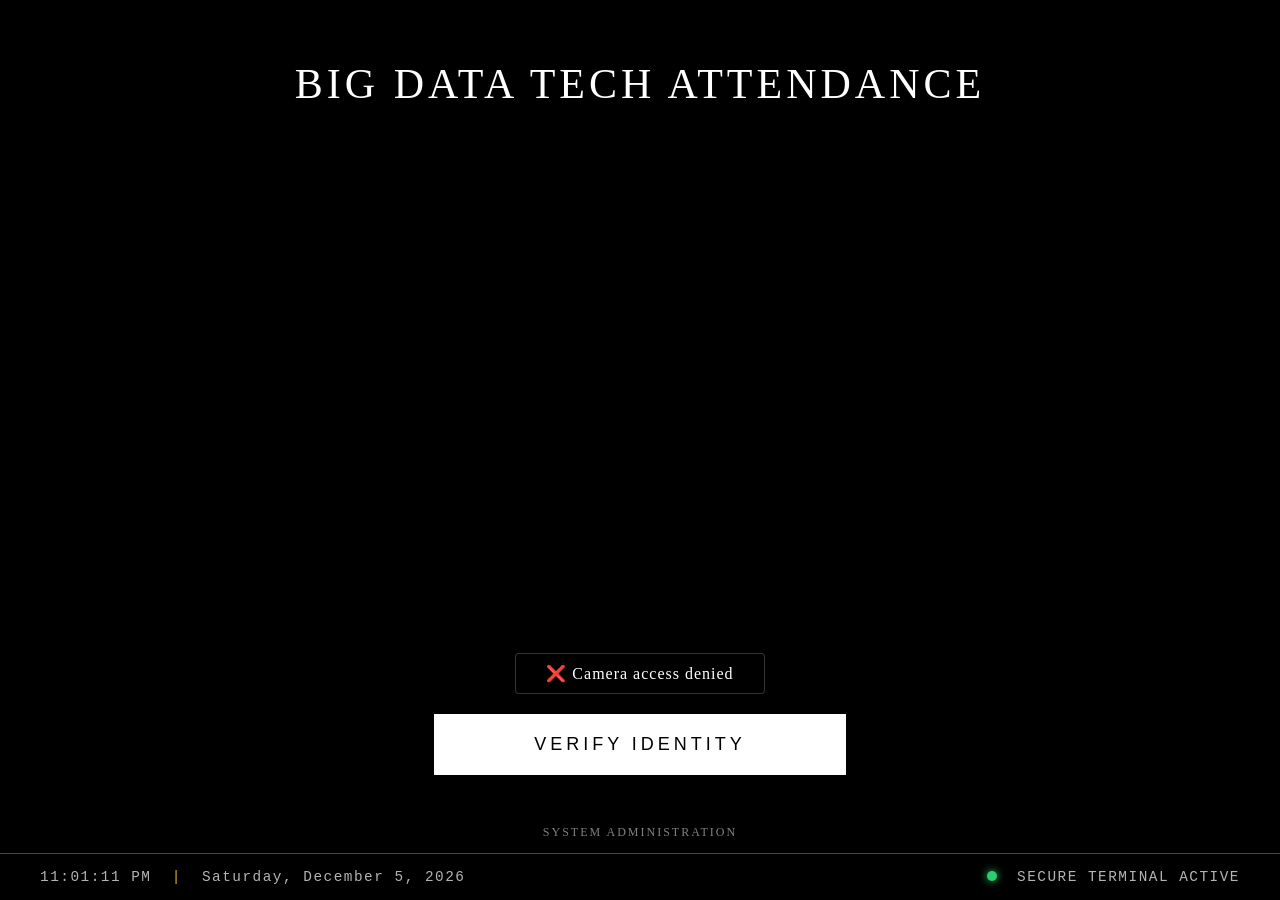
==== frontend/index.html @ 3d0215e2 "final push" ====
<!DOCTYPE html>
<html lang="en">
<head>
    <meta charset="UTF-8">
    <meta name="viewport" content="width=device-width, initial-scale=1.0">
    <title>Secure Kiosk Access</title>
    <link rel="stylesheet" href="/frontend/index.css">
</head>
<body> 

    <div class="video-container">
        <video id="webcam" autoplay playsinline></video>
    </div>

    <div class="interface-overlay">
        <h2>BIG DATA TECH ATTENDANCE</h2>

        <div style="display: flex; flex-direction: column; align-items: center;">
            <p id="status">System Online</p>
            <button id="captureBtn">Verify Identity</button>
            
            <div class="nav-container">
                <a href="/frontend/dashboard.html" class="nav-link" style="margin-top: 20px;">System Administration</a>
            </div>
        </div>
    </div>

    <footer class="kiosk-footer">
        <div class="footer-info">
            <span id="live-clock">Loading System Time...</span>
            <span class="divider">|</span>
            <span id="current-date"></span>
        </div>
        <div class="system-status">
            <span class="status-dot"></span> SECURE TERMINAL ACTIVE
        </div>
    </footer>

    <canvas id="canvas" style="display:none;"></canvas>
    <script src="/frontend/webcam.js"></script>

</body>
</html>
---- frontend/index.css ----
/* frontend/style.css */

body, html {
    margin: 0;
    padding: 0;
    width: 100vw;
    height: 100vh;
    background-color: #000;
    font-family: 'Times New Roman', Times, serif;
    overflow: hidden; /* Prevent scrolling */
    display: flex;
    flex-direction: column;
    align-items: center;
}

/* Background Camera Layer */
.video-container {
    position: fixed;
    top: 0;
    left: 0;
    width: 100vw;
    height: 100vh;
    z-index: 1; /* Lowest layer */
}

#webcam {
    width: 100%;
    height: 100%;
    object-fit: cover; /* Fills screen without stretching */
    transform: scaleX(-1); /* Mirror effect */
}

/* UI Overlay Layer (Buttons/Text) */
.interface-overlay {
    position: relative;
    z-index: 10; /* Sits on top of video */
    width: 100%;
    height: 100%;
    display: flex;
    flex-direction: column;
    align-items: center;
    justify-content: space-between; /* Spreads elements to top and bottom */
    padding: 60px 0;
    box-sizing: border-box;
    pointer-events: none; /* Allows clicks to pass through empty space */
}

/* Make sure buttons/links can still be clicked */
h2, #status, #captureBtn, .nav-container {
    pointer-events: auto; 
}

h2 {
    margin: 0;
    font-size: clamp(24px, 4vw, 42px);
    letter-spacing: 4px;
    text-transform: uppercase;
    font-weight: 300;
    color: white;
    text-shadow: 0 2px 10px rgba(0,0,0,0.8);
}

#status {
    background: rgba(0, 0, 0, 0.6);
    backdrop-filter: blur(8px);
    padding: 10px 30px;
    border-radius: 4px;
    border: 1px solid rgba(255, 255, 255, 0.2);
    color: #fff;
    font-size: 16px;
    letter-spacing: 1px;
    margin-bottom: 20px;
}

#captureBtn {
    padding: 20px 100px;
    font-size: 18px;
    letter-spacing: 4px;
    text-transform: uppercase;
    background-color: #fff;
    color: #000;
    border: none;
    cursor: pointer;
    transition: all 0.3s ease;
    box-shadow: 0 10px 30px rgba(0,0,0,0.5);
}

#captureBtn:hover {
    background-color: #d4af37; /* Gold highlight */
    color: #fff;
    transform: scale(1.05);
}

.nav-link {
    color: rgba(255, 255, 255, 0.5);
    text-decoration: none;
    font-size: 12px;
    text-transform: uppercase;
    letter-spacing: 2px;
}

.nav-container {
    display: flex;
    gap: 20px;
    margin-top: 30px;
}


/* Container for the footer */
.kiosk-footer {
    position: fixed;
    bottom: 0;
    left: 0;
    width: 100%;
    padding: 15px 40px;
    background: rgba(0, 0, 0, 0.85); /* Darker glass effect */
    backdrop-filter: blur(10px);
    border-top: 1px solid rgba(212, 175, 55, 0.4); /* Gold trim */
    display: flex;
    justify-content: space-between;
    align-items: center;
    color: rgba(255, 255, 255, 0.7);
    font-family: 'Courier New', Courier, monospace;
    font-size: 0.9rem;
    letter-spacing: 1.5px;
    z-index: 1000; /* Ensure it stays above the video */
    box-sizing: border-box;
}

.divider {
    margin: 0 10px;
    color: #d4af37; /* Gold divider */
}

/* Status indicator animation */
.status-dot {
    height: 10px;
    width: 10px;
    background-color: #2ecc71; /* High-visibility green */
    border-radius: 50%;
    display: inline-block;
    margin-right: 10px;
    box-shadow: 0 0 8px #2ecc71;
    animation: pulse-green 2s infinite;
}

@keyframes pulse-green {
    0% { transform: scale(0.95); box-shadow: 0 0 0 0 rgba(46, 204, 113, 0.7); }
    70% { transform: scale(1); box-shadow: 0 0 0 10px rgba(46, 204, 113, 0); }
    100% { transform: scale(0.95); box-shadow: 0 0 0 0 rgba(46, 204, 113, 0); }
}
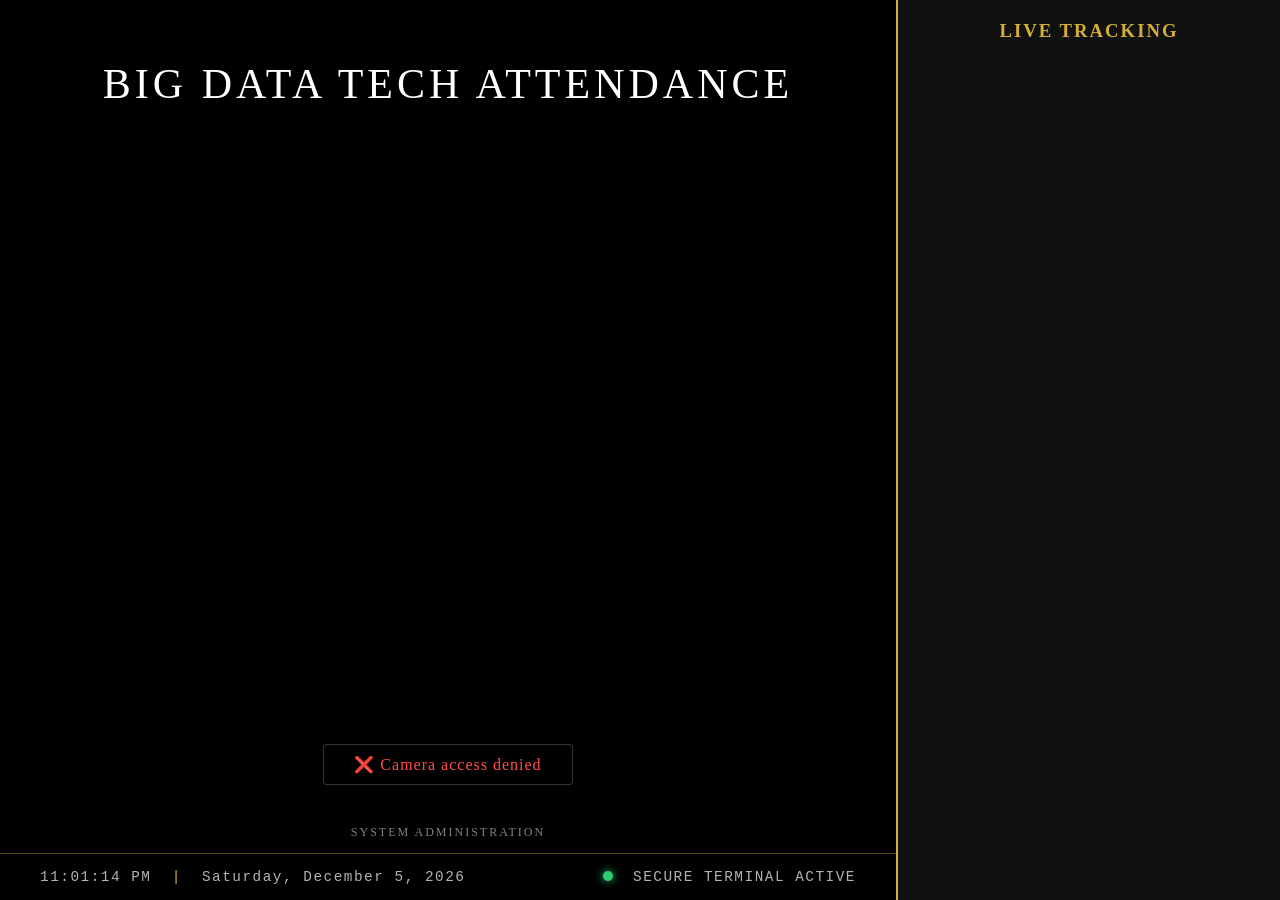
==== commit 9b73360d: "refactor the code" ====
--- a/frontend/index.html
+++ b/frontend/index.html
@@ -36,6 +36,14 @@
         </div>
     </footer>
 
+    <!-- Live Attendance Sidebar -->
+    <div class="attendance-sidebar">
+        <h3>Live Tracking</h3>
+        <div id="attendance-list">
+            <!-- Javascript will generate the list of users here -->
+        </div>
+    </div>
+
     <canvas id="canvas" style="display:none;"></canvas>
     <script src="/frontend/webcam.js"></script>
 
--- a/frontend/index.css
+++ b/frontend/index.css
@@ -18,7 +18,7 @@
     position: fixed;
     top: 0;
     left: 0;
-    width: 100vw;
+    width: 70vw;
     height: 100vh;
     z-index: 1; /* Lowest layer */
 }
@@ -32,9 +32,10 @@
 
 /* UI Overlay Layer (Buttons/Text) */
 .interface-overlay {
-    position: relative;
+    position: fixed;
+    left: 0;
     z-index: 10; /* Sits on top of video */
-    width: 100%;
+    width: 70vw;
     height: 100%;
     display: flex;
     flex-direction: column;
@@ -46,7 +47,7 @@
 }
 
 /* Make sure buttons/links can still be clicked */
-h2, #status, #captureBtn, .nav-container {
+h2, #status, #captureBtn, .nav-container, .nav-link {
     pointer-events: auto; 
 }
 
@@ -83,6 +84,7 @@
     cursor: pointer;
     transition: all 0.3s ease;
     box-shadow: 0 10px 30px rgba(0,0,0,0.5);
+    display: none; /* Hide the button for automatic capture */
 }
 
 #captureBtn:hover {
@@ -102,7 +104,6 @@
 .nav-container {
     display: flex;
     gap: 20px;
-    margin-top: 30px;
 }
 
 
@@ -111,7 +112,7 @@
     position: fixed;
     bottom: 0;
     left: 0;
-    width: 100%;
+    width: 70vw;
     padding: 15px 40px;
     background: rgba(0, 0, 0, 0.85); /* Darker glass effect */
     backdrop-filter: blur(10px);
@@ -148,4 +149,84 @@
     0% { transform: scale(0.95); box-shadow: 0 0 0 0 rgba(46, 204, 113, 0.7); }
     70% { transform: scale(1); box-shadow: 0 0 0 10px rgba(46, 204, 113, 0); }
     100% { transform: scale(0.95); box-shadow: 0 0 0 0 rgba(46, 204, 113, 0); }
+}
+
+/* Live Attendance Sidebar */
+.attendance-sidebar {
+    position: fixed;
+    right: 0;
+    top: 0;
+    width: 30vw;
+    height: 100vh;
+    background: #111;
+    border-left: 2px solid #d4af37;
+    padding: 20px;
+    box-sizing: border-box;
+    color: white;
+    overflow-y: auto;
+    z-index: 20;
+}
+
+.attendance-sidebar h3 {
+    color: #d4af37;
+    text-align: center;
+    letter-spacing: 2px;
+    margin-top: 0;
+    margin-bottom: 20px;
+    text-transform: uppercase;
+}
+
+.live-log-item {
+    background: rgba(255,255,255,0.05);
+    padding: 12px;
+    margin-bottom: 10px;
+    border-radius: 5px;
+    display: flex;
+    justify-content: space-between;
+    align-items: center;
+}
+
+.status-badge {
+    padding: 4px 8px;
+    border-radius: 4px;
+    font-size: 11px;
+    font-weight: bold;
+    letter-spacing: 1px;
+}
+.status-in { background: rgba(76, 175, 80, 0.2); color: #4CAF50; }
+.status-out { background: rgba(255, 152, 0, 0.2); color: #ff9800; }
+.status-late { background: rgba(244, 67, 54, 0.2); color: #f44336; }
+
+/* =========================================
+   MOBILE RESPONSIVENESS (PHONES & TABLETS)
+   ========================================= */
+@media (max-width: 600px) {
+    .video-container, .interface-overlay, .kiosk-footer {
+        width: 100vw;
+    }
+    .attendance-sidebar {
+        display: none; /* Hide on small screens to keep camera visible */
+    }
+    .interface-overlay {
+        padding: 40px 20px 130px 20px; /* Pushes content up so the taller mobile footer doesn't block clicks */
+    }
+    
+    #captureBtn {
+        padding: 15px 40px;
+        width: 100%;
+        max-width: 300px;
+        font-size: 16px;
+    }
+    
+    .kiosk-footer {
+        flex-direction: column;
+        gap: 10px;
+        padding: 15px 20px;
+        text-align: center;
+        font-size: 0.8rem;
+    }
+    
+    .divider {
+        display: none; /* Hide divider, let elements wrap naturally */
+    }
 }
